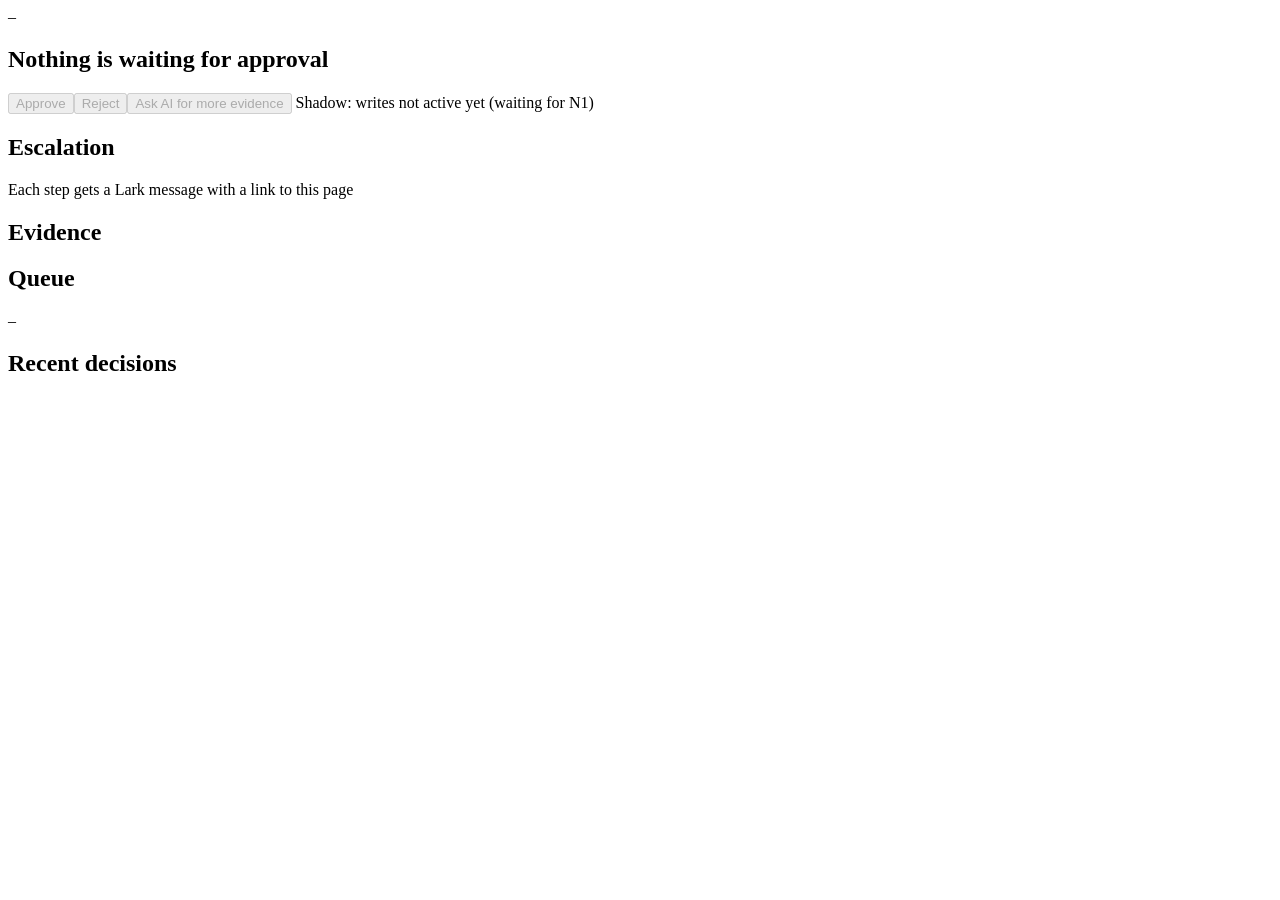
==== src/hypersoar/console/static/approvals.html @ cfd63cce "v0.7 slice D: console port of mockup v3 (7 screens, read-only API) Overview, threat map, cases, appr" ====
<!doctype html>
<html lang="en"><head><meta charset="utf-8"><meta name="viewport" content="width=device-width, initial-scale=1">
<link rel="stylesheet" href="/static/console.css"><script src="/static/console.js" defer></script>
<title>Approvals · HyperSoar</title></head>
<body class="app" data-screen="approvals">
<main class="wrap">
<p class="banner mb8" id="error" role="alert" hidden></p>
<div class="grid">
  <div class="stack" id="req">
    <section class="pnl cut">
      <div class="case-head">
        <div class="pill-row" id="a-pills"><span class="eyebrow mono" id="a-id">–</span></div>
        <h1 class="h1" id="a-title">Nothing is waiting for approval</h1>
        <p class="lede full" id="a-lede"></p>
      </div>
      <div class="score" id="a-score"></div>
      <div class="diff" id="a-diff"></div>
      <div class="pnl-b pill-row actions bt">
        <button class="btn pri" type="button" disabled>Approve</button><button class="btn ghost" type="button" disabled>Reject</button><button class="btn ghost" type="button" disabled>Ask AI for more evidence</button>
        <span class="locked">Shadow: writes not active yet (waiting for N1)</span>
      </div>
    </section>

    <section class="pnl"><div class="pnl-h"><h2>Escalation</h2><span class="sub">Each step gets a Lark message with a link to this page</span></div>
      <ol class="chain" id="chain"></ol></section>

    <section class="pnl"><div class="pnl-h"><h2>Evidence</h2></div>
      <div class="pnl-b"><ul class="ev" id="a-ev"></ul></div></section>
  </div>
  <aside class="side">
    <section class="pnl"><div class="pnl-h"><h2>Queue</h2><span class="sub" id="aq-sub">–</span></div>
      <ol class="queue" id="aq"></ol></section>
    <section class="pnl"><div class="pnl-h"><h2>Recent decisions</h2></div>
      <ol class="ledger" id="recent"></ol></section>
  </aside>
</div>
</main>
</body></html>
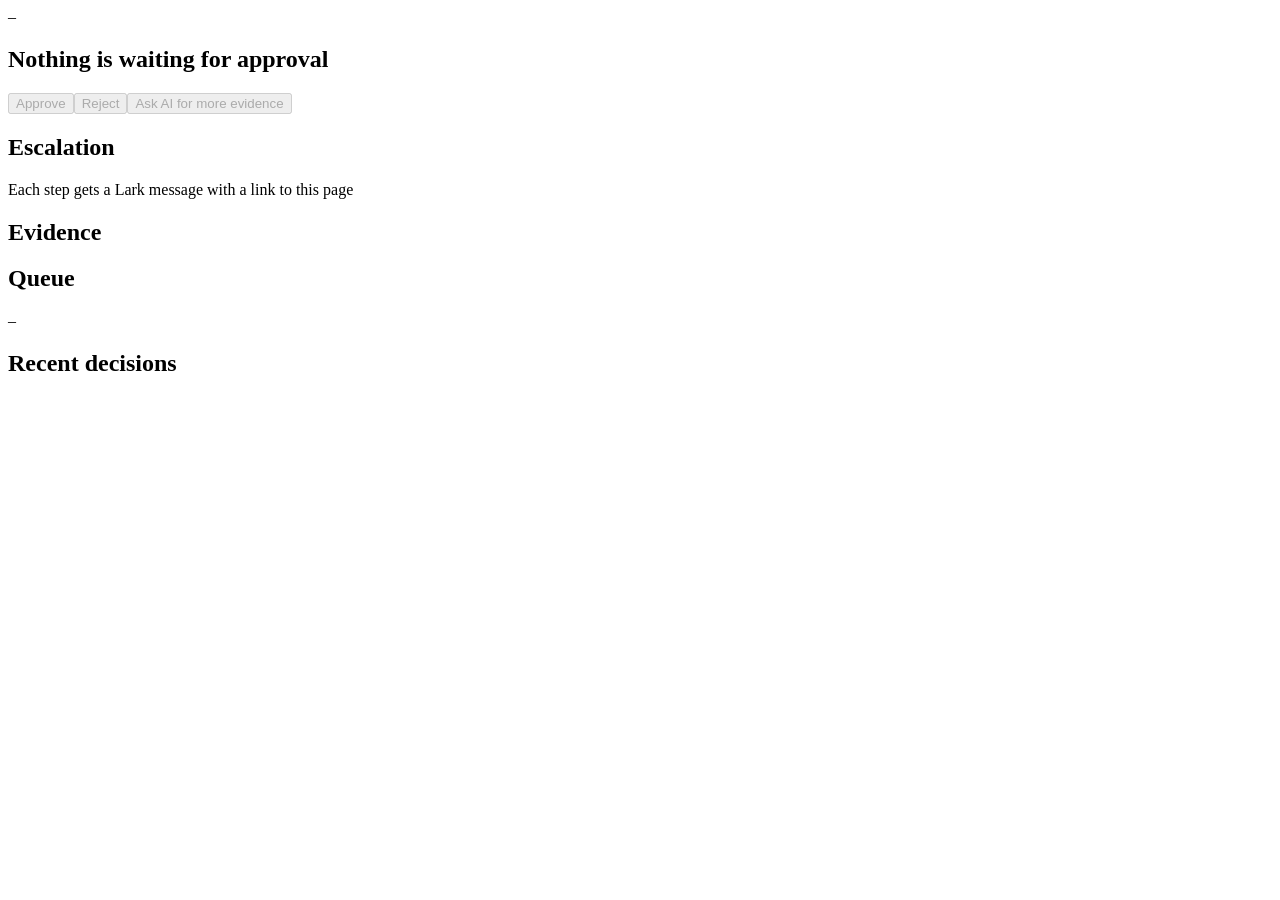
==== commit c22ab91f: "Console writes through the broker; separate sandbox and production lab stacks The seven console scre" ====
--- a/src/hypersoar/console/static/approvals.html
+++ b/src/hypersoar/console/static/approvals.html
@@ -1,6 +1,6 @@
 <!doctype html>
 <html lang="en"><head><meta charset="utf-8"><meta name="viewport" content="width=device-width, initial-scale=1">
-<link rel="stylesheet" href="/static/console.css"><script src="/static/console.js" defer></script>
+<link rel="icon" href="/static/icon.svg" type="image/svg+xml"><link rel="stylesheet" href="/static/console.css"><script src="/static/console.js" defer></script>
 <title>Approvals · HyperSoar</title></head>
 <body class="app" data-screen="approvals">
 <main class="wrap">
@@ -16,8 +16,8 @@
       <div class="score" id="a-score"></div>
       <div class="diff" id="a-diff"></div>
       <div class="pnl-b pill-row actions bt">
-        <button class="btn pri" type="button" disabled>Approve</button><button class="btn ghost" type="button" disabled>Reject</button><button class="btn ghost" type="button" disabled>Ask AI for more evidence</button>
-        <span class="locked">Shadow: writes not active yet (waiting for N1)</span>
+        <button class="btn pri" type="button" id="a-approve" disabled>Approve</button><button class="btn ghost" type="button" id="a-reject" disabled>Reject</button><button class="btn ghost" type="button" id="a-ask" disabled>Ask AI for more evidence</button>
+        <p class="note" id="a-msg" role="status" aria-live="polite"></p>
       </div>
     </section>
 
